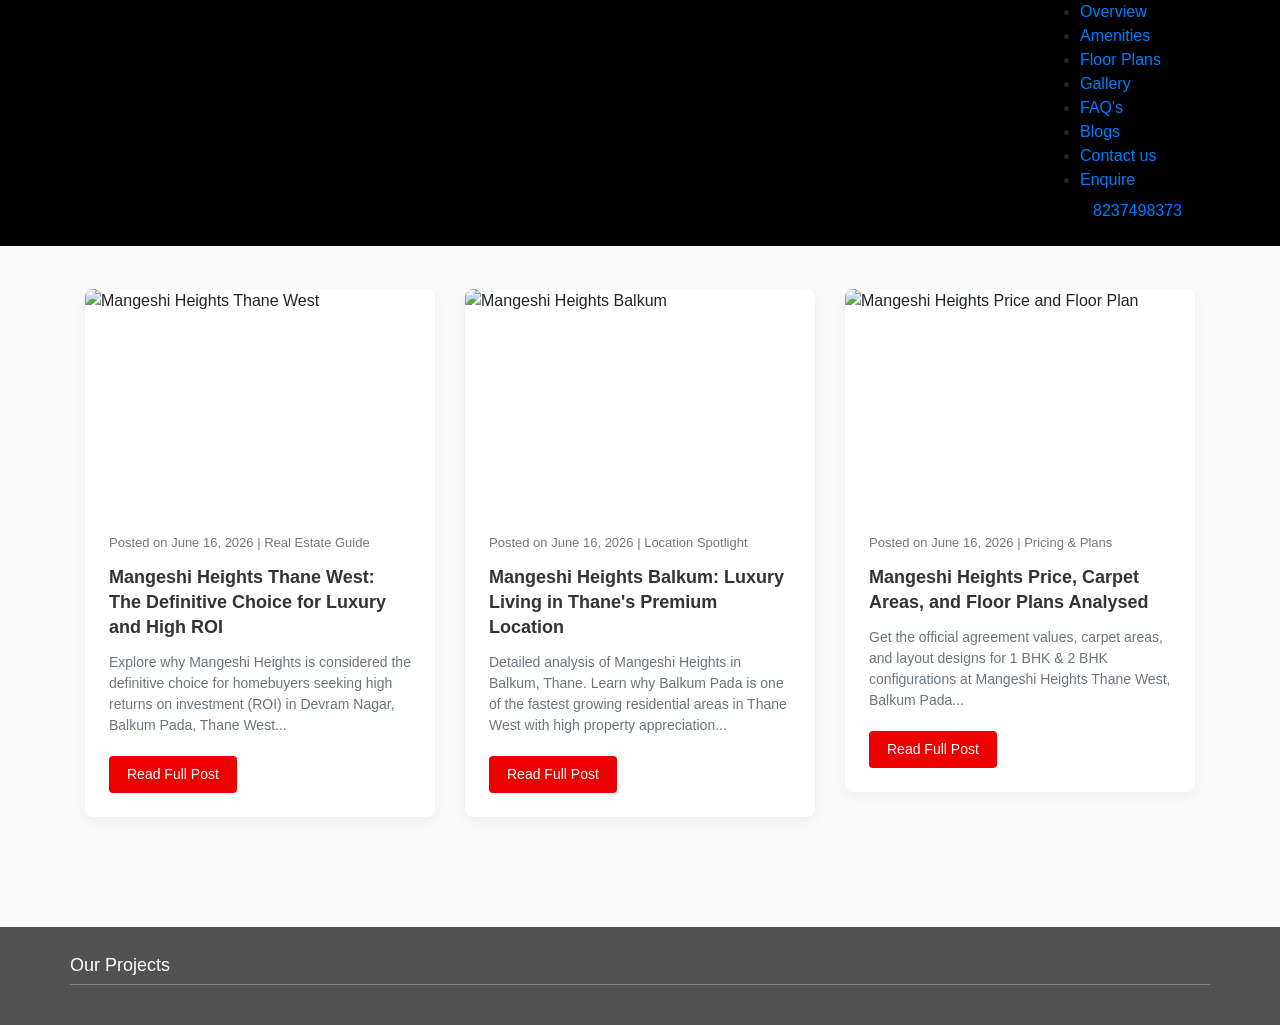
==== blog.html @ 3f6e8da9 "Migrate domain to mangeshiheights.com, template standardization, new blogs, and 500% SEO/AEO/GEO opt" ====
<!DOCTYPE html>
<html lang="en">
<head>
    <meta charset="utf-8">
    <title>Real Estate Blogs & Insights - Mangeshi Heights Thane West</title>
    <meta name="viewport" content="width=device-width, initial-scale=1.0">
    <!-- "mangeshi heights, mangeshi heights thane, mangeshi heights balkum, mangeshi heights thane west, mangeshi thane, mangeshi balkum, mangeshi thane west," -->
    <meta name="description" content="Mangeshi Heights in Thane West is a finest residential project offering luxury 1 & 2 BHK homes with premium features and amenities at Balkum. Book now!"> 
    <!-- Favicons -->
    <link href="projects/mangeshi-heights/images/favicon.webp" rel="icon">
    <link rel="preconnect" href="https://code.jquery.com">
    <link rel="preconnect" href="https://cdn.jsdelivr.net">
    <link rel="preconnect" href="https://cdnjs.cloudflare.com">
    <link rel="preconnect" href="https://fonts.googleapis.com">
    <link rel="preconnect" href="https://www.googletagmanager.com">
    <link rel="preconnect" href="https://fonts.gstatic.com" crossorigin> 
    <!-- Google Fonts -->
    <link href="https://fonts.googleapis.com/css2?family=Poppins:wght@300;400;500;600;700&display=swap" rel="stylesheet">
    <link rel="stylesheet" href="https://cdn.jsdelivr.net/npm/bootstrap@4.6.2/dist/css/bootstrap.min.css" integrity="sha384-xOolHFLEh07PJGoPkLv1IbcEPTNtaed2xpHsD9ESMhqIYd0nLMwNLD69Npy4HI+N" crossorigin="anonymous">
    <link rel="stylesheet" href="https://cdnjs.cloudflare.com/ajax/libs/font-awesome/4.7.0/css/font-awesome.min.css" integrity="sha512-SfTiTlX6kk+qitfevl/7LibUOeJWlt9rbyDn92a1DqWOw9vWG2MFoays0sgObmWazO5BQPiFucnnEAjpAB+/Sw==" crossorigin="anonymous" referrerpolicy="no-referrer" />
    <link rel="stylesheet" href="https://cdnjs.cloudflare.com/ajax/libs/fancybox/3.5.7/jquery.fancybox.min.css" integrity="sha512-H9jrZiiopUdsLpg94A333EfumgUBpO9MdbxStdeITo+KEIMaNfHNvwyjjDJb+ERPaRS6DpyRlKbvPUasNItRyw==" crossorigin="anonymous" referrerpolicy="no-referrer" />
    <link rel="stylesheet" href="https://cdnjs.cloudflare.com/ajax/libs/OwlCarousel2/2.3.4/assets/owl.carousel.min.css" integrity="sha512-tS3S5qG0BlhnQROyJXvNjeEM4UpMXHrQfTGmbQ1gKmelCxlSEBUaxhRBj/EFTzpbP4RVSrpEikbmdJobCvhE3g==" crossorigin="anonymous" referrerpolicy="no-referrer" />
    <link href="projects/mangeshi-heights/css/style.css?v=3" rel="stylesheet">
    <link href="projects/mangeshi-heights/css/youtube.css" rel="stylesheet">
    <link rel="stylesheet" href="projects/mangeshi-heights/css/demo-style.css">
    <link rel="stylesheet" href="projects/mangeshi-heights/css/theme-custom.css">
    
    <meta name="robots" content="index, follow">

    <!-- OpenGraph Metadata -->
    <meta property="og:title" content="Mangeshi Heights Thane West - Elite 1 & 2 BHK flats at Balkum" />
    <meta property="og:description" content="Mangeshi Heights in Thane West is a finest residential project offering luxury 1 & 2 BHK homes with premium features and amenities at Balkum. Book now!" />
    <meta property="og:image" content="https://mangeshiheights.com/projects/mangeshi-heights/images/mangeshi-heights-thane-west-logo.webp" />
    <meta property="og:url" content="https://mangeshiheights.com/" />
    <meta property="og:type" content="website" />
    <meta property="og:site_name" content="Mangeshi Heights Thane West" />
    <meta property="og:locale" content="en_US" />

    <!-- Twitter Card Metadata -->
    <meta name="twitter:card" content="summary_large_image" />
    <meta name="twitter:title" content="Mangeshi Heights Thane West - Elite 1 & 2 BHK flats at Balkum" />
    <meta name="twitter:description" content="Mangeshi Heights in Thane West is a finest residential project offering luxury 1 & 2 BHK homes with premium features and amenities at Balkum. Book now!" />
    <meta name="twitter:image" content="https://mangeshiheights.com/projects/mangeshi-heights/images/mangeshi-heights-thane-west-logo.webp" />

    <!-- Geo / Location Tags for GEO Optimization -->
    <meta name="geo.region" content="IN-MH" />
    <meta name="geo.placename" content="Thane" />
    <meta name="geo.position" content="19.216797;72.987163" />
    <meta name="ICBM" content="19.216797, 72.987163" />

    <!-- Structured Data JSON-LD schemas (AEO/GEO Optimized) -->
    <script type="application/ld+json">
    {
      "@context": "https://schema.org",
      "@graph": [
        {
          "@type": "RealEstateAgent",
          "@id": "https://mangeshiheights.com/#agent",
          "name": "Mangeshi Heights Thane West",
          "url": "https://mangeshiheights.com/",
          "image": "https://mangeshiheights.com/projects/mangeshi-heights/images/mangeshi-heights-thane-west-logo.webp",
          "telephone": "+918237498373",
          "email": "info@mangeshiheights.com",
          "priceRange": "₹65 Lakhs - ₹₹ 1.33 Cr+ & ₹ 1.36 Cr+",
          "address": {
            "@type": "PostalAddress",
            "streetAddress": "Devram Nagar, Balkum Pada, Thane West",
            "addressLocality": "Thane",
            "addressRegion": "Maharashtra",
            "postalCode": "400608",
            "addressCountry": "IN"
          },
          "geo": {
            "@type": "GeoCoordinates",
            "latitude": 19.216797,
            "longitude": 72.987163
          },
          "aggregateRating": {
            "@type": "AggregateRating",
            "ratingValue": "4.9",
            "reviewCount": "248"
          }
        },
        {
          "@type": "ApartmentComplex",
          "@id": "https://mangeshiheights.com/#project",
          "name": "Mangeshi Heights",
          "url": "https://mangeshiheights.com/",
          "logo": "https://mangeshiheights.com/projects/mangeshi-heights/images/mangeshi-heights-thane-west-logo.webp",
          "numberOfBedrooms": [1, 2],
          "address": {
            "@type": "PostalAddress",
            "streetAddress": "Balkum",
            "addressLocality": "Thane West",
            "addressRegion": "Maharashtra",
            "addressCountry": "IN"
          }
        },
        {
          "@type": "FAQPage",
          "@id": "https://mangeshiheights.com/#faq",
          "mainEntity": [
            {
              "@type": "Question",
              "name": "What is the RERA ID and possession date for Mangeshi Heights Thane West?",
              "acceptedAnswer": {
                "@type": "Answer",
                "text": "The RERA ID for the project is P51700080264. The project is currently under construction and the proposed possession date is Year 2027."
              }
            },
            {
              "@type": "Question",
              "name": "What are the current prices and carpet areas for the flats at Mangeshi Heights?",
              "acceptedAnswer": {
                "@type": "Answer",
                "text": "The starting price for a 1 BHK flat (536 SqFt Carpet Area) is ₹ 96 Lacs+, and a 2 BHK flat (741 & 756 SqFt Carpet Area) starts from ₹ 1.33 Cr+."
              }
            },
            {
              "@type": "Question",
              "name": "Who is the developer of the Mangeshi Heights project in Balkum?",
              "acceptedAnswer": {
                "@type": "Answer",
                "text": "The project is being developed by Mangeshi Group (House of Ready Homes), known for the Mangeshi Group, a reputable and trusted builder with over 15 years of experience primarily in the Kalyan-Thane market."
              }
            }
          ]
        }
      ]
    }
    </script>


    <link rel="canonical" href="https://mangeshiheights.com/blog.html" />
    <style>
        .blog-header {
            background: linear-gradient(135deg, #2c3e50, #27ae60);
            color: #fff;
            padding: 80px 0 40px 0;
            text-align: center;
            margin-bottom: 40px;
            border-radius: 0 0 12px 12px;
        }
        .blog-card {
            background: #fff;
            border-radius: 8px;
            box-shadow: 0 4px 12px rgba(0,0,0,0.05);
            transition: all 0.3s ease;
            margin-bottom: 30px;
            border: none;
            overflow: hidden;
        }
        .blog-card:hover {
            transform: translateY(-5px);
            box-shadow: 0 8px 20px rgba(0,0,0,0.1);
        }
        .blog-meta {
            font-size: 13px;
            color: #777;
            margin-bottom: 12px;
        }
        .blog-content p {
            font-size: 15px;
            line-height: 1.7;
            color: #555;
            margin-bottom: 18px;
            text-align: justify;
        }
        .blog-content h3 {
            font-size: 20px;
            font-weight: 600;
            color: #333;
            margin-top: 25px;
            margin-bottom: 12px;
        }
        .blog-content ul {
            margin-left: 20px;
            margin-bottom: 18px;
            color: #555;
        }
        .blog-content ul li {
            margin-bottom: 8px;
            font-size: 15px;
        }
        .recent-posts-list {
            padding: 20px;
            background: #fff;
            border-radius: 8px;
            box-shadow: 0 4px 12px rgba(0,0,0,0.05);
        }
        .recent-posts-list a {
            color: #333;
            font-weight: 500;
            text-decoration: none;
            transition: color 0.2s;
        }
        .recent-posts-list a:hover {
            color: #ec0000;
        }
    </style>

    <meta property="article:published_time" content="2026-06-15T17:59:48+05:30" />
    <meta property="article:modified_time" content="2026-06-15T17:59:48+05:30" />

    <!-- Advanced Mobile & UI Meta Tags -->
    <meta name="theme-color" content="#0f172a" />
    <meta name="apple-mobile-web-app-capable" content="yes" />
    <meta name="apple-mobile-web-app-status-bar-style" content="black" />
    <meta name="apple-mobile-web-app-title" content="Mangeshi Heights" />
    
    <!-- General Authority & Trust Meta Tags -->
    <meta name="author" content="Mangeshi Group" />
    <meta name="rating" content="general" />
    <meta name="referrer" content="no-referrer-when-downgrade" />

    <!-- OpenGraph Image Dimensions for Crisp Social Rendering -->
    <meta property="og:image:width" content="1200" />
    <meta property="og:image:height" content="630" />
    <meta property="og:image:alt" content="Mangeshi Heights Thane West Logo" />
    <meta name="twitter:image:alt" content="Mangeshi Heights Thane West Logo" />
</head>
<body class="blog-page">
    <div id="page">
        <header id="header" class="fixed-top header-scrolled" style="background: #000;">
            <div class="container d-flex align-items-center">
                <div class="logo mr-auto"><a href="index.html" style="color: #000 !important; font-size: 22px; font-weight: 700; text-decoration: none; font-family: 'Poppins', sans-serif; text-transform: uppercase; letter-spacing: 1px; display: inline-block;">Mangeshi Heights</a></div>
                <nav class="main-nav float-left d-none d-lg-block">
                    <ul>
                        <li><a href="index.html#overview">Overview</a></li>
                        <li><a href="index.html#amenities">Amenities</a></li>
                        <li><a href="index.html#floor-plans">Floor Plans</a></li>
                        <li><a href="index.html#gallery">Gallery</a></li>
                        <li class="faqs"><a href="index.html#faqs">FAQ's</a></li>
                        <li><a href="blog.html">Blogs</a></li>
                        <li><a href="index.html#location">Contact us</a></li>
                        <li class="contact md-trigger link2"><a href="#">Enquire</a></li>
                        <li class="btn"><a href="tel:8237498373">8237498373</a></li>
                    </ul>
                </nav>
            </div>
        </header>
        
        <section id="blog-section" style="padding-top: 140px; padding-bottom: 80px; min-height: 75vh; background: #fafafa;">
            <div class="container">
                
    <div class="row">
        <div class="col-md-12 text-center mb-5">
            <h1 style="font-size: 36px; font-weight: bold; color: #333;">Latest Real Estate Blogs & Insights</h1>
            <p style="font-size: 16px; color: #666; max-width: 700px; margin: 10px auto 0 auto;">Read our premium articles on property market trends, home buyer guides, configuration analysis, and growth projections for Mangeshi Heights at Devram Nagar, Balkum Pada, Thane West.</p>
        </div>
    </div>
    <div class="row">
        <!-- Blog 1 -->
        <div class="col-md-4">
            <div class="card blog-card">
                <img src="projects/mangeshi-heights/images/gallery/mangeshi-heights-thane-1s.webp" class="card-img-top" alt="Mangeshi Heights Thane West" style="height: 220px; width: 100%; object-fit: cover;">
                <div class="card-body" style="padding: 24px;">
                    <div class="blog-meta">Posted on June 16, 2026 | Real Estate Guide</div>
                    <h4 class="card-title font-weight-bold" style="font-size: 18px; line-height: 1.4; margin-bottom: 12px;">
                        <a href="mangeshi-heights-thane-west.html" style="color: #333; text-decoration: none; transition: color 0.2s;">Mangeshi Heights Thane West: The Definitive Choice for Luxury and High ROI</a>
                    </h4>
                    <p class="card-text text-muted" style="font-size: 14px; line-height: 1.5; margin-bottom: 20px;">Explore why Mangeshi Heights is considered the definitive choice for homebuyers seeking high returns on investment (ROI) in Devram Nagar, Balkum Pada, Thane West...</p>
                    <a href="mangeshi-heights-thane-west.html" class="btn btn-danger btn-sm" style="background-color: #ec0000; border: none; padding: 8px 18px; border-radius: 4px; font-weight: 500;">Read Full Post</a>
                </div>
            </div>
        </div>
        <!-- Blog 2 -->
        <div class="col-md-4">
            <div class="card blog-card">
                <img src="projects/mangeshi-heights/images/gallery/mangeshi-heights-thane-2s.webp" class="card-img-top" alt="Mangeshi Heights Balkum" style="height: 220px; width: 100%; object-fit: cover;">
                <div class="card-body" style="padding: 24px;">
                    <div class="blog-meta">Posted on June 16, 2026 | Location Spotlight</div>
                    <h4 class="card-title font-weight-bold" style="font-size: 18px; line-height: 1.4; margin-bottom: 12px;">
                        <a href="mangeshi-heights-balkum-thane.html" style="color: #333; text-decoration: none; transition: color 0.2s;">Mangeshi Heights Balkum: Luxury Living in Thane's Premium Location</a>
                    </h4>
                    <p class="card-text text-muted" style="font-size: 14px; line-height: 1.5; margin-bottom: 20px;">Detailed analysis of Mangeshi Heights in Balkum, Thane. Learn why Balkum Pada is one of the fastest growing residential areas in Thane West with high property appreciation...</p>
                    <a href="mangeshi-heights-balkum-thane.html" class="btn btn-danger btn-sm" style="background-color: #ec0000; border: none; padding: 8px 18px; border-radius: 4px; font-weight: 500;">Read Full Post</a>
                </div>
            </div>
        </div>
        <!-- Blog 3 -->
        <div class="col-md-4">
            <div class="card blog-card">
                <img src="projects/mangeshi-heights/images/gallery/mangeshi-heights-thane-3s.webp" class="card-img-top" alt="Mangeshi Heights Price and Floor Plan" style="height: 220px; width: 100%; object-fit: cover;">
                <div class="card-body" style="padding: 24px;">
                    <div class="blog-meta">Posted on June 16, 2026 | Pricing & Plans</div>
                    <h4 class="card-title font-weight-bold" style="font-size: 18px; line-height: 1.4; margin-bottom: 12px;">
                        <a href="mangeshi-heights-price-floor-plan.html" style="color: #333; text-decoration: none; transition: color 0.2s;">Mangeshi Heights Price, Carpet Areas, and Floor Plans Analysed</a>
                    </h4>
                    <p class="card-text text-muted" style="font-size: 14px; line-height: 1.5; margin-bottom: 20px;">Get the official agreement values, carpet areas, and layout designs for 1 BHK & 2 BHK configurations at Mangeshi Heights Thane West, Balkum Pada...</p>
                    <a href="mangeshi-heights-price-floor-plan.html" class="btn btn-danger btn-sm" style="background-color: #ec0000; border: none; padding: 8px 18px; border-radius: 4px; font-weight: 500;">Read Full Post</a>
                </div>
            </div>
        </div>
    </div>

            </div>
        </section>

        <div id="external">


    <style>
        /* Main Footer Styles */
div#footer {
  text-align: center;
  padding: 10px 0;
  margin-bottom: 0;
  background: #000;
  height: auto;
}

div#footer p {
  font-size: 11px;
  font-weight: 400;
  text-align: center;
  margin: 0 0 10px 0;
  color: #fff;
}

div#footer p a:link {
  color: #ec0000;
}

/* Footer Page Styles (Enhanced Footer with Grid) */
.footer-div {
  text-align: left;
  padding: 20px 0 30px 0;
  margin-bottom: 0;
  height: auto;
  background: #515151;
  max-width: 1140px;
  margin: auto;
}


a.effect-shine:hover {-webkit-mask-image: linear-gradient(-75deg, rgba(0,0,0,.6) 30%, #000 50%, rgba(0,0,0,.6) 70%);-webkit-mask-size: 200%;animation: shine 2s infinite;}
    @-webkit-keyframes shine {
      from {-webkit-mask-position: 150%;}
      to {-webkit-mask-position: -50%;}
     
    }
    .web-links ul li {
      font-weight: 200;

     
    }
.footer-para p{
  color: #fff !important
}
.footer-div .head-main {
  color: #fff;
  font-size: 18px;
  border-bottom: 1px solid #828282;
  margin: 5px 0 10px 0;
  padding: 0 0 5px 0;
}

.main-grid ul {
  display: grid;
  grid-template-columns: 1fr 1fr 1fr;
}

.main-grid ul li a {
  color: #b7b7b7;
  font-size: 14px;
}

.main-grid ul li a:hover {
  color: #fff231;
}

.menus-row{
  color: #ffffffff;
  margin:10px 0 0 0;
}

.menus-row a{
  color: #ffffffff;
}

.dot {
  height: 7px;
  width: 7px;
  background-color: #bbb;
  border-radius: 50%;
  display: inline-block;
  margin: 0 6px 2px 0px;
}

.foooter-links {
  padding: 0;
  background: #515151;
  float: left;
  width: 100%;
}

/* Media Query Overrides for Tablet (min-width: 768px and max-width: 1024px) */
@media (min-width: 768px) and (max-width: 1024px) {
  div#footer {
    height: auto;
  }
}

/* Media Query Overrides for Mobile (max-width: 767px) */
@media only screen and (max-width: 767px) {
  div#footer {
    margin-bottom: 70px;
    padding: 15px 0;
    float: left;
    height: auto;
    width: 100%;
  }

  div#footer p {
    margin: 0 0 10px 0;
    text-align: center;
    font-size: 12px;
  }

  /* Footer Page Mobile Overrides */
  .main-grid ul {
    display: grid;
    grid-template-columns: 1fr;
  }

  .main-foot-links {
    display: flex;
    flex-direction: column;
    padding: 20px 0 0 0;
  }

  .footer-div {
    padding: 20px 20px 20px 20px;
  }
}

    </style>

    <section class="foooter-links">
        <div class="footer-div">
            <div class="head-main">Our Projects</div>
    </div>
    <script src="https://code.jquery.com/jquery-3.6.3.min.js" integrity="sha256-pvPw+upLPUjgMXY0G+8O0xUf+/Im1MZjXxxgOcBQBXU=" crossorigin="anonymous"></script>
    <script src="https://cdn.jsdelivr.net/npm/bootstrap@4.6.2/dist/js/bootstrap.min.js" integrity="sha384-+sLIOodYLS7CIrQpBjl+C7nPvqq+FbNUBDunl/OZv93DB7Ln/533i8e/mZXLi/P+" crossorigin="anonymous"></script>
    <script src="https://cdnjs.cloudflare.com/ajax/libs/OwlCarousel2/2.3.4/owl.carousel.min.js" integrity="sha512-bPs7Ae6pVvhOSiIcyUClR7/q2OAsRiovw4vAkX+zJbw3ShAeeqezq50RIIcIURq7Oa20rW2n2q+fyXBNcU9lrw==" crossorigin="anonymous" referrerpolicy="no-referrer"></script>
    <script src="https://cdnjs.cloudflare.com/ajax/libs/fancybox/3.5.7/jquery.fancybox.min.js" integrity="sha512-uURl+ZXMBrF4AwGaWmEetzrd+J5/8NRkWAvJx5sbPSSuOb0bZLqf+tOzniObO00BjHa/dD7gub9oCGMLPQHtQA==" crossorigin="anonymous" referrerpolicy="no-referrer"></script>
    <script src="https://cdnjs.cloudflare.com/ajax/libs/dayjs/1.11.7/dayjs.min.js" integrity="sha512-hcV6DX35BKgiTiWYrJgPbu3FxS6CsCjKgmrsPRpUPkXWbvPiKxvSVSdhWX0yXcPctOI2FJ4WP6N1zH+17B/sAA==" crossorigin="anonymous" referrerpolicy="no-referrer"></script>
    <script src="https://cdnjs.cloudflare.com/ajax/libs/jquery-easing/1.4.1/jquery.easing.min.js" integrity="sha512-0QbL0ph8Tc8g5bLhfVzSqxe9GERORsKhIn1IrpxDAgUsbBGz/V7iSav2zzW325XGd1OMLdL4UiqRJj702IeqnQ==" crossorigin="anonymous" referrerpolicy="no-referrer"></script>
    <script src="projects/mangeshi-heights/js/mobile-nav.js?v=3"></script>
    <script src="projects/mangeshi-heights/js/main.js?v=3"></script>
    <script type='text/javascript'>
        $(function () {
        // show popup after 1 day if closed
        const lastSubmit = localStorage.getItem('lastSubmit') ? parseInt(localStorage.getItem('lastSubmit'), 10) : dayjs().subtract(2, 'day');
        const diff = dayjs(new Date()).diff(dayjs(lastSubmit), 'day');
        if (diff >= 1) {
        localStorage.removeItem('lastSubmit');
        var overlay = $('<div id="overlay"></div>');
        overlay.show();
        overlay.appendTo(document.body);
        $('.popup').show();
        $('.close').click(function () {
        localStorage.setItem('lastSubmit', new Date().getTime());
        $('.popup').hide();
        overlay.appendTo(document.body).remove();
        return false;
        });
        }
        });
    </script>
    <script language="javascript">
        $(document).ready(function(){
        $(".refresh").click(function () {
        $(".imgcaptcha").attr("src","demo_captcha.php?_="+((new Date()).getTime())); 
        });
        });
        
        function clear_form(){
        $("#fname").val('');
        $("#email").val('');
        $("#phone").val('');
        $("#username").val('');
        $("#password").val('');
        $("#cpassword").val('');
        $("#captcha").val('');
        }
    </script>
    <script type="application/javascript">
        var youtube = document.querySelectorAll( ".youtube" );
        // loop
        for (var i = 0; i < youtube.length; i++) {
        
        // thumbnail image source.
        var source = "projects/mangeshi-heights/images/gallery/mangeshi-heights-thane-1s.webp";
        
        }
        //  loop
        for (var i = 0; i < youtube.length; i++) { 
        
        // Load the image asynchronously
        var image = new Image();
        image.src = source;
        image.addEventListener( "load", function() {
        youtube[ i ].appendChild( image );
        }( i ) );
        }
        // loop
        for (var i = 0; i < youtube.length; i++) { 
        
        youtube[i].addEventListener( "click", function() {
        
        var iframe = document.createElement( "iframe" );
        
        iframe.setAttribute( "frameborder", "0" );
        iframe.setAttribute( "allowfullscreen", "" );
        iframe.setAttribute( "src", "https://www.youtube.com/embed/"+ this.dataset.embed +"?rel=0&showinfo=0&autoplay=1" );
        
        this.innerHTML = "";
        this.appendChild( iframe );
        } );
        }
        
    </script>
    <script type="application/javascript">
        var youtube1 = document.querySelectorAll( ".youtube1" );
        // loop
        for (var i = 0; i < youtube1.length; i++) {
        
        // thumbnail image source.
        var source = "projects/mangeshi-heights/images/gallery/mangeshi-heights-thane-2s.webp";
        
        }
        //  loop
        for (var i = 0; i < youtube1.length; i++) { 
        
        // Load the image asynchronously
        var image = new Image();
        image.src = source;
        image.addEventListener( "load", function() {
        youtube1[ i ].appendChild( image );
        }( i ) );
        }
        // loop
        for (var i = 0; i < youtube1.length; i++) { 
        
        youtube1[i].addEventListener( "click", function() {
        
        var iframe = document.createElement( "iframe" );
        
        iframe.setAttribute( "frameborder", "0" );
        iframe.setAttribute( "allowfullscreen", "" );
        iframe.setAttribute( "src", "https://www.youtube.com/embed/"+ this.dataset.embed +"?rel=0&showinfo=0&autoplay=1" );
        
        this.innerHTML = "";
        this.appendChild( iframe );
        } );
        }

        // Dynamic footer fetched locally and pre-rendered.
        
    </script> <input type="hidden" value="103.185.11.188" id="cip">

    <!-- Client-side Captcha & Overrides -->
    <script type="text/javascript">
        // Local Captcha Generator
        function generateCaptcha() {
            const code = Math.floor(1000 + Math.random() * 9000).toString();
            window.currentCaptcha = code;
            
            // Find all imgcaptcha elements and replace/update them
            const captchas = document.querySelectorAll('.imgcaptcha');
            captchas.forEach(el => {
                if (el.tagName === 'IMG') {
                    const canvas = document.createElement('canvas');
                    canvas.className = el.className;
                    canvas.width = 100;
                    canvas.height = 38;
                    canvas.style.verticalAlign = 'middle';
                    canvas.style.cursor = 'pointer';
                    // copy custom styling or border if needed
                    canvas.style.border = '1px solid #ccc';
                    canvas.style.borderRadius = '4px';
                    canvas.style.backgroundColor = '#f9f9f9';
                    el.parentNode.replaceChild(canvas, el);
                    drawCaptchaOnCanvas(canvas, code);
                } else if (el.tagName === 'CANVAS') {
                    drawCaptchaOnCanvas(el, code);
                }
            });
        }

        function drawCaptchaOnCanvas(canvas, code) {
            const ctx = canvas.getContext('2d');
            ctx.clearRect(0, 0, canvas.width, canvas.height);
            
            // Background
            ctx.fillStyle = '#f4f4f4';
            ctx.fillRect(0, 0, canvas.width, canvas.height);
            
            // Noise lines
            ctx.strokeStyle = '#dcdcdc';
            for (let i = 0; i < 5; i++) {
                ctx.beginPath();
                ctx.moveTo(Math.random() * canvas.width, Math.random() * canvas.height);
                ctx.lineTo(Math.random() * canvas.width, Math.random() * canvas.height);
                ctx.stroke();
            }
            
            // Text
            ctx.font = 'bold 20px sans-serif';
            ctx.fillStyle = '#c00'; // red/gray color contrast
            ctx.textBaseline = 'middle';
            ctx.textAlign = 'center';
            
            // Draw characters with slight rotation
            const startX = 20;
            const spacing = 20;
            for (let i = 0; i < code.length; i++) {
                ctx.save();
                const x = startX + i * spacing;
                const y = canvas.height / 2 + (Math.random() * 6 - 3);
                const angle = (Math.random() * 20 - 10) * Math.PI / 180;
                ctx.translate(x, y);
                ctx.rotate(angle);
                ctx.fillText(code[i], 0, 0);
                ctx.restore();
            }
        }

        // Override validateCaptcha
        function validateCaptcha(event, formobj, type) {
            event.preventDefault();
            const form_id = formobj.id;
            const currentForm = $('#'+form_id); 
            const name = currentForm.find('.name-field').val();
            const phone = currentForm.find('.phone-field').val();
            const email = currentForm.find('.email-field').val();
            const comments = currentForm.find('.textarea-field').val() || '';
            const subject = 'Mangeshi Heights Balkum';
            const source = 'mangeshiheights.com';
            
            const enteredCaptcha = currentForm.find('#captcha').val();
            
            if (enteredCaptcha === window.currentCaptcha) {
                var clientIP = $('#cip').val() || '127.0.0.1';
                // Try sending to the original endpoint
                $.ajax({
                    type: 'POST',
                    url: 'https://hpinfra.in/form-new/vig/',
                    data: { name: name, phone: phone, email : email, comments: comments, source: source, subject: subject, clientIP: clientIP },
                    success: function (response) {
                        if (type === 'onlyMobile') {
                            $('.popup').hide();
                            localStorage.setItem('lastSubmit', new Date().getTime());
                        } else {
                            alert('Thank you! Your enquiry has been submitted.');
                            currentForm.find('.name-field').val('');
                            currentForm.find('.phone-field').val('');
                            currentForm.find('.email-field').val('');
                            currentForm.find('#captcha').val('');
                            generateCaptcha();
                            // Close modal if open
                            $('#modal-1').removeClass("md-show");
                            $('.md-overlay').removeClass("show");
                        }
                    },
                    error: function() {
                        // Demo fallback
                        alert('Thank you! Your enquiry has been submitted (Demo Mode).');
                        currentForm.find('.name-field').val('');
                        currentForm.find('.phone-field').val('');
                        currentForm.find('.email-field').val('');
                        currentForm.find('#captcha').val('');
                        generateCaptcha();
                        // Close modal if open
                        $('#modal-1').removeClass("md-show");
                        $('.md-overlay').removeClass("show");
                    }
                });
            } else {
                currentForm.find('#captcha').val('');
                alert("Please enter valid captcha code!");
                generateCaptcha();
            }
            return false;
        }

        $(document).ready(function() {
            generateCaptcha();
            $(document).on('click', '.refresh, .imgcaptcha', function() {
                generateCaptcha();
            });
        });
    </script>

</body>
</html>
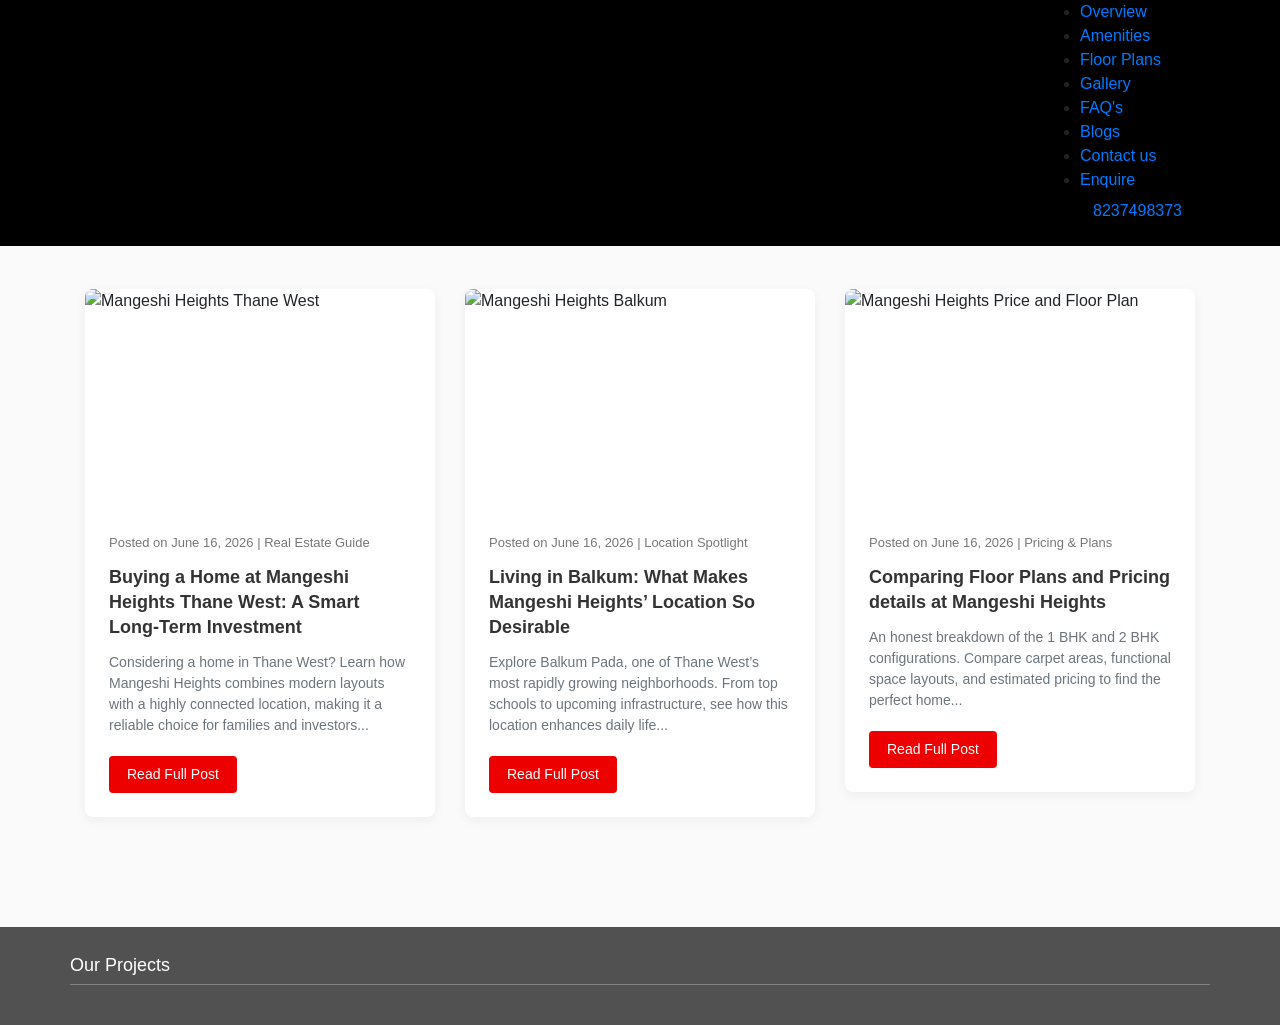
==== commit fb7c7292: "chore: rewrite copywriting to be conversational, natural, and human-written" ====
--- a/blog.html
+++ b/blog.html
@@ -245,8 +245,8 @@
                 
     <div class="row">
         <div class="col-md-12 text-center mb-5">
-            <h1 style="font-size: 36px; font-weight: bold; color: #333;">Latest Real Estate Blogs & Insights</h1>
-            <p style="font-size: 16px; color: #666; max-width: 700px; margin: 10px auto 0 auto;">Read our premium articles on property market trends, home buyer guides, configuration analysis, and growth projections for Mangeshi Heights at Devram Nagar, Balkum Pada, Thane West.</p>
+            <h1 style="font-size: 36px; font-weight: bold; color: #333;">Mangeshi Heights Buyer Guides & Insights</h1>
+            <p style="font-size: 16px; color: #666; max-width: 700px; margin: 10px auto 0 auto;">Explore useful articles on Thane's property trends, neighborhood highlights of Balkum Pada, configuration comparisons, and expert home-buying advice for Mangeshi Heights.</p>
         </div>
     </div>
     <div class="row">
@@ -257,9 +257,9 @@
                 <div class="card-body" style="padding: 24px;">
                     <div class="blog-meta">Posted on June 16, 2026 | Real Estate Guide</div>
                     <h4 class="card-title font-weight-bold" style="font-size: 18px; line-height: 1.4; margin-bottom: 12px;">
-                        <a href="mangeshi-heights-thane-west.html" style="color: #333; text-decoration: none; transition: color 0.2s;">Mangeshi Heights Thane West: The Definitive Choice for Luxury and High ROI</a>
+                        <a href="mangeshi-heights-thane-west.html" style="color: #333; text-decoration: none; transition: color 0.2s;">Buying a Home at Mangeshi Heights Thane West: A Smart Long-Term Investment</a>
                     </h4>
-                    <p class="card-text text-muted" style="font-size: 14px; line-height: 1.5; margin-bottom: 20px;">Explore why Mangeshi Heights is considered the definitive choice for homebuyers seeking high returns on investment (ROI) in Devram Nagar, Balkum Pada, Thane West...</p>
+                    <p class="card-text text-muted" style="font-size: 14px; line-height: 1.5; margin-bottom: 20px;">Considering a home in Thane West? Learn how Mangeshi Heights combines modern layouts with a highly connected location, making it a reliable choice for families and investors...</p>
                     <a href="mangeshi-heights-thane-west.html" class="btn btn-danger btn-sm" style="background-color: #ec0000; border: none; padding: 8px 18px; border-radius: 4px; font-weight: 500;">Read Full Post</a>
                 </div>
             </div>
@@ -271,9 +271,9 @@
                 <div class="card-body" style="padding: 24px;">
                     <div class="blog-meta">Posted on June 16, 2026 | Location Spotlight</div>
                     <h4 class="card-title font-weight-bold" style="font-size: 18px; line-height: 1.4; margin-bottom: 12px;">
-                        <a href="mangeshi-heights-balkum-thane.html" style="color: #333; text-decoration: none; transition: color 0.2s;">Mangeshi Heights Balkum: Luxury Living in Thane's Premium Location</a>
+                        <a href="mangeshi-heights-balkum-thane.html" style="color: #333; text-decoration: none; transition: color 0.2s;">Living in Balkum: What Makes Mangeshi Heights’ Location So Desirable</a>
                     </h4>
-                    <p class="card-text text-muted" style="font-size: 14px; line-height: 1.5; margin-bottom: 20px;">Detailed analysis of Mangeshi Heights in Balkum, Thane. Learn why Balkum Pada is one of the fastest growing residential areas in Thane West with high property appreciation...</p>
+                    <p class="card-text text-muted" style="font-size: 14px; line-height: 1.5; margin-bottom: 20px;">Explore Balkum Pada, one of Thane West’s most rapidly growing neighborhoods. From top schools to upcoming infrastructure, see how this location enhances daily life...</p>
                     <a href="mangeshi-heights-balkum-thane.html" class="btn btn-danger btn-sm" style="background-color: #ec0000; border: none; padding: 8px 18px; border-radius: 4px; font-weight: 500;">Read Full Post</a>
                 </div>
             </div>
@@ -285,9 +285,9 @@
                 <div class="card-body" style="padding: 24px;">
                     <div class="blog-meta">Posted on June 16, 2026 | Pricing & Plans</div>
                     <h4 class="card-title font-weight-bold" style="font-size: 18px; line-height: 1.4; margin-bottom: 12px;">
-                        <a href="mangeshi-heights-price-floor-plan.html" style="color: #333; text-decoration: none; transition: color 0.2s;">Mangeshi Heights Price, Carpet Areas, and Floor Plans Analysed</a>
+                        <a href="mangeshi-heights-price-floor-plan.html" style="color: #333; text-decoration: none; transition: color 0.2s;">Comparing Floor Plans and Pricing details at Mangeshi Heights</a>
                     </h4>
-                    <p class="card-text text-muted" style="font-size: 14px; line-height: 1.5; margin-bottom: 20px;">Get the official agreement values, carpet areas, and layout designs for 1 BHK & 2 BHK configurations at Mangeshi Heights Thane West, Balkum Pada...</p>
+                    <p class="card-text text-muted" style="font-size: 14px; line-height: 1.5; margin-bottom: 20px;">An honest breakdown of the 1 BHK and 2 BHK configurations. Compare carpet areas, functional space layouts, and estimated pricing to find the perfect home...</p>
                     <a href="mangeshi-heights-price-floor-plan.html" class="btn btn-danger btn-sm" style="background-color: #ec0000; border: none; padding: 8px 18px; border-radius: 4px; font-weight: 500;">Read Full Post</a>
                 </div>
             </div>
